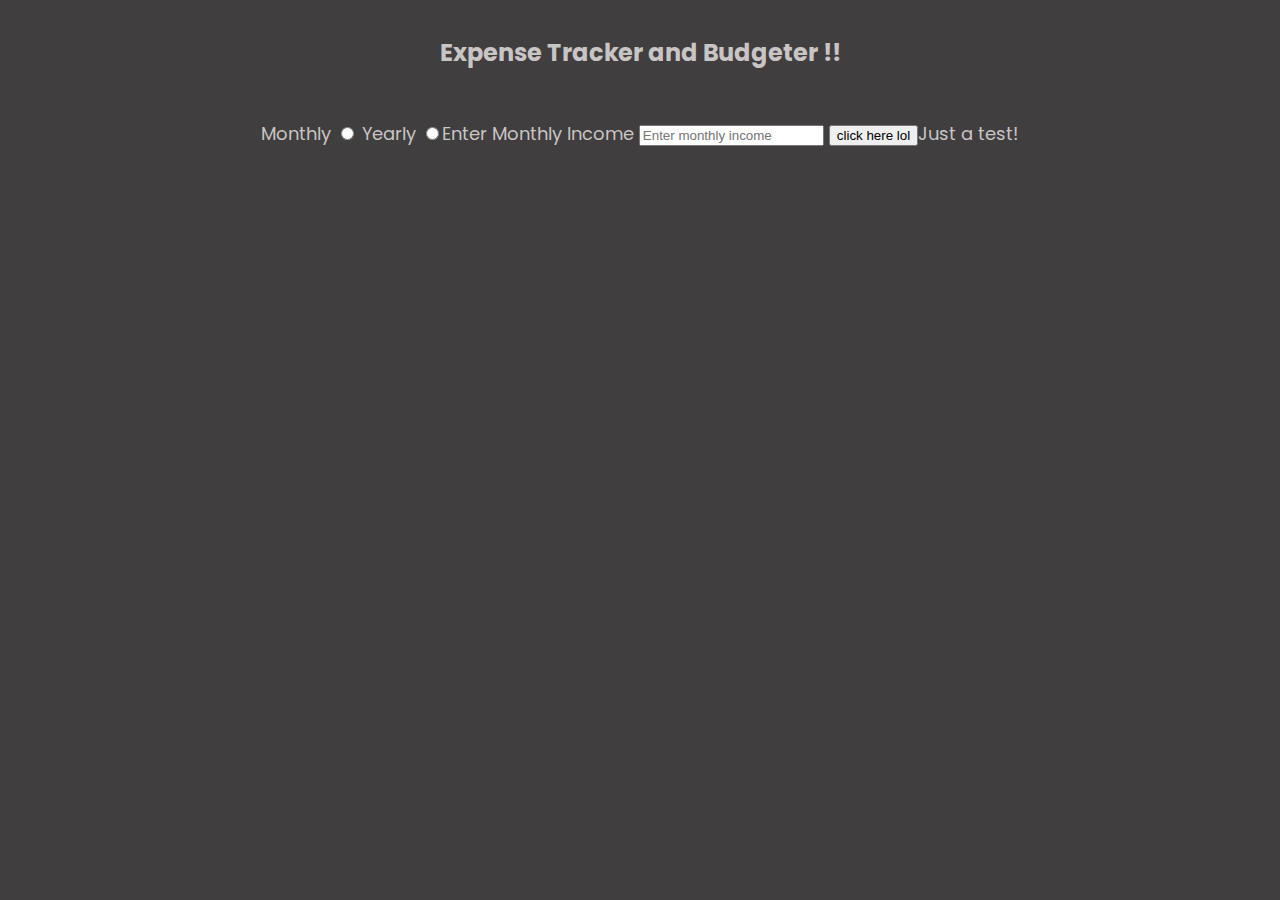
==== index.html @ aed543e0 "I made a mistake.. Gonna refactor!" ====
<!DOCTYPE html>
<html lang="en">
  <head>
    <meta charset="UTF-8" />
    <meta name="viewport" content="width=device-width, initial-scale=1.0" />
    <title>Expense Tracker</title>
    <link rel="stylesheet" href="styles.css" />
  </head>
  <body>
    <div class="container">
      <div class="title-container">
        <div class="title">Expense Tracker and Budgeter !!</div>
      </div>
      <div class="starting_questions">
        <div class="monthly_or_yearly_questions">
          <form id="form_questions">
          <label for="monthly">Monthly</label>
          <input 
          type="radio" 
          id="monthly" 
          name="monthly_or_yearly" 
          onclick="showMonthly()"/>

          <label for="monthly">Yearly</label>
          <input
            type="radio"
            id="Yearly"
            name="monthly_or_yearly"
            onclick="showYearly()"
          />
        </div>
        <div id="show_monthly">
          <label for="monthly_income">Enter Monthly Income</label>
          <input
            type="number"
            id="monthly_income"
            placeholder="Enter monthly income"
          />
          <input type="submit" value="click here lol" />
        </div>
        <div class="show_yearly">Just a test!</div>
        </form>
      </div>
    </div>
  </body>
  <script src="index.js"></script>
</html>
---- styles.css ----
@import url('https://fonts.googleapis.com/css2?family=Poppins:wght@500;700&display=swap');

:root {
  --lightgray: rgb(201, 197, 197);
  --blue: #ff1423;
}

body,
html {
  background: rgb(64, 62, 62);
  margin: 0px;
  padding: 0px;
}

.title-container {
  display: flex;
  justify-content: center;
}

.starting_questions {
  display: flex;
  justify-content: center;
  margin-top: 50px;
}

.container > .title-container {
  font-family: 'Poppins';
  font-weight: 700;
  color: var(--lightgray);
  font-size: 1.5em;
  margin-top: 35px;
}

.container > .starting_questions {
  font-size: 18px;
  color: var(--lightgray);
  font-family: 'Poppins';
}

.container > .starting_questions > label {
  margin-right: 15px;
}

.show_monthly {
  font-size: 18px;
  color: var(--lightgray);
  font-family: 'Poppins';
  display: none;
}
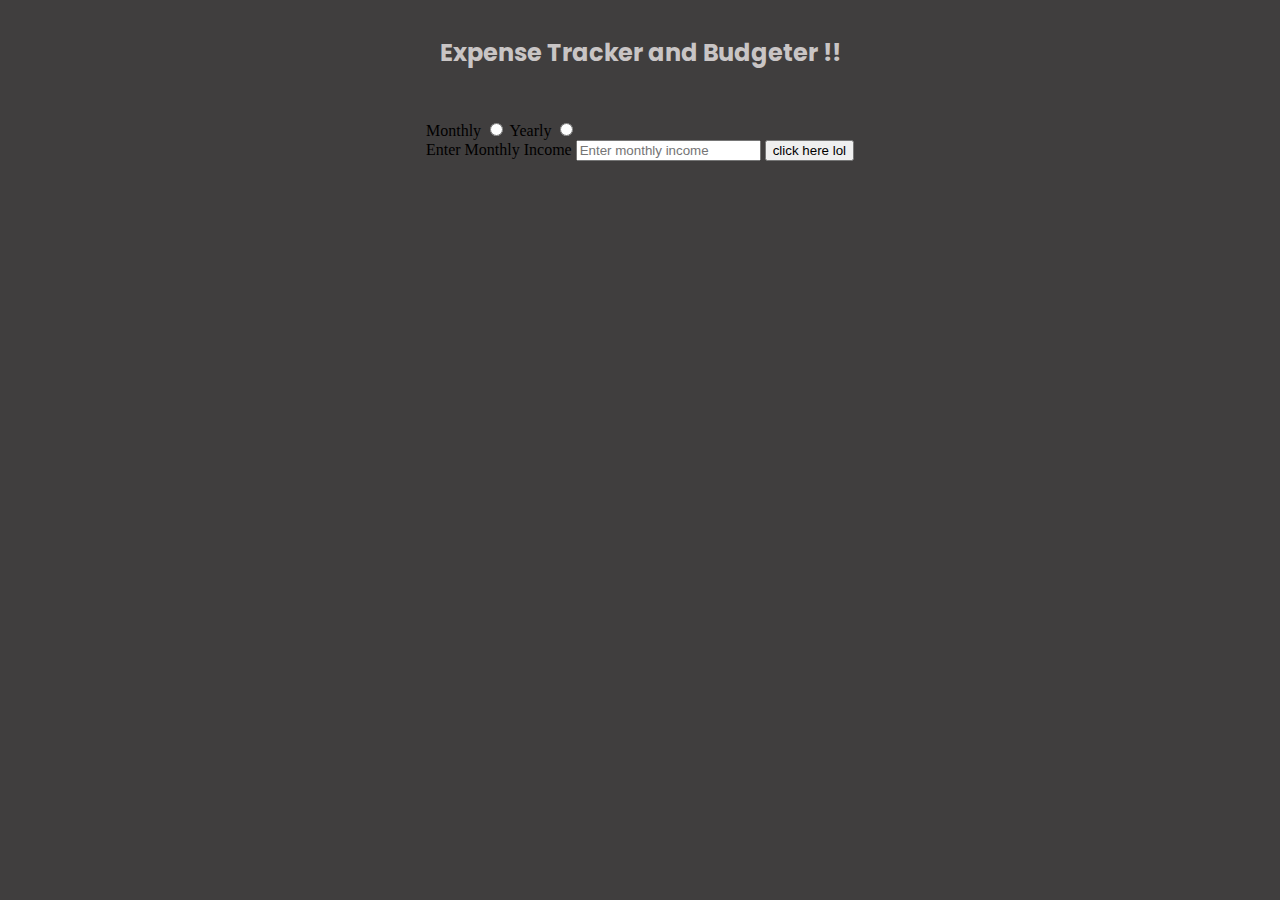
==== commit 58491089: "Refactor and fixed some stuff up" ====
--- a/index.html
+++ b/index.html
@@ -13,22 +13,16 @@
       </div>
       <div class="starting_questions">
         <div class="monthly_or_yearly_questions">
-          <form id="form_questions">
+        <form id="form_questions">
           <label for="monthly">Monthly</label>
-          <input 
-          type="radio" 
-          id="monthly" 
-          name="monthly_or_yearly" 
-          onclick="showMonthly()"/>
-
+          <input type="radio" id="monthly" name="monthly_or_yearly" onclick="showMonlthy()"/>
           <label for="monthly">Yearly</label>
           <input
             type="radio"
             id="Yearly"
             name="monthly_or_yearly"
-            onclick="showYearly()"
           />
-        </div>
+        
         <div id="show_monthly">
           <label for="monthly_income">Enter Monthly Income</label>
           <input
@@ -38,7 +32,6 @@
           />
           <input type="submit" value="click here lol" />
         </div>
-        <div class="show_yearly">Just a test!</div>
         </form>
       </div>
     </div>
--- a/styles.css
+++ b/styles.css
@@ -31,7 +31,7 @@
   margin-top: 35px;
 }
 
-.container > .starting_questions {
+.container > .questions_container {
   font-size: 18px;
   color: var(--lightgray);
   font-family: 'Poppins';
@@ -41,7 +41,7 @@
   margin-right: 15px;
 }
 
-.show_monthly {
+.container > .starting_questions > .show_monthly {
   font-size: 18px;
   color: var(--lightgray);
   font-family: 'Poppins';
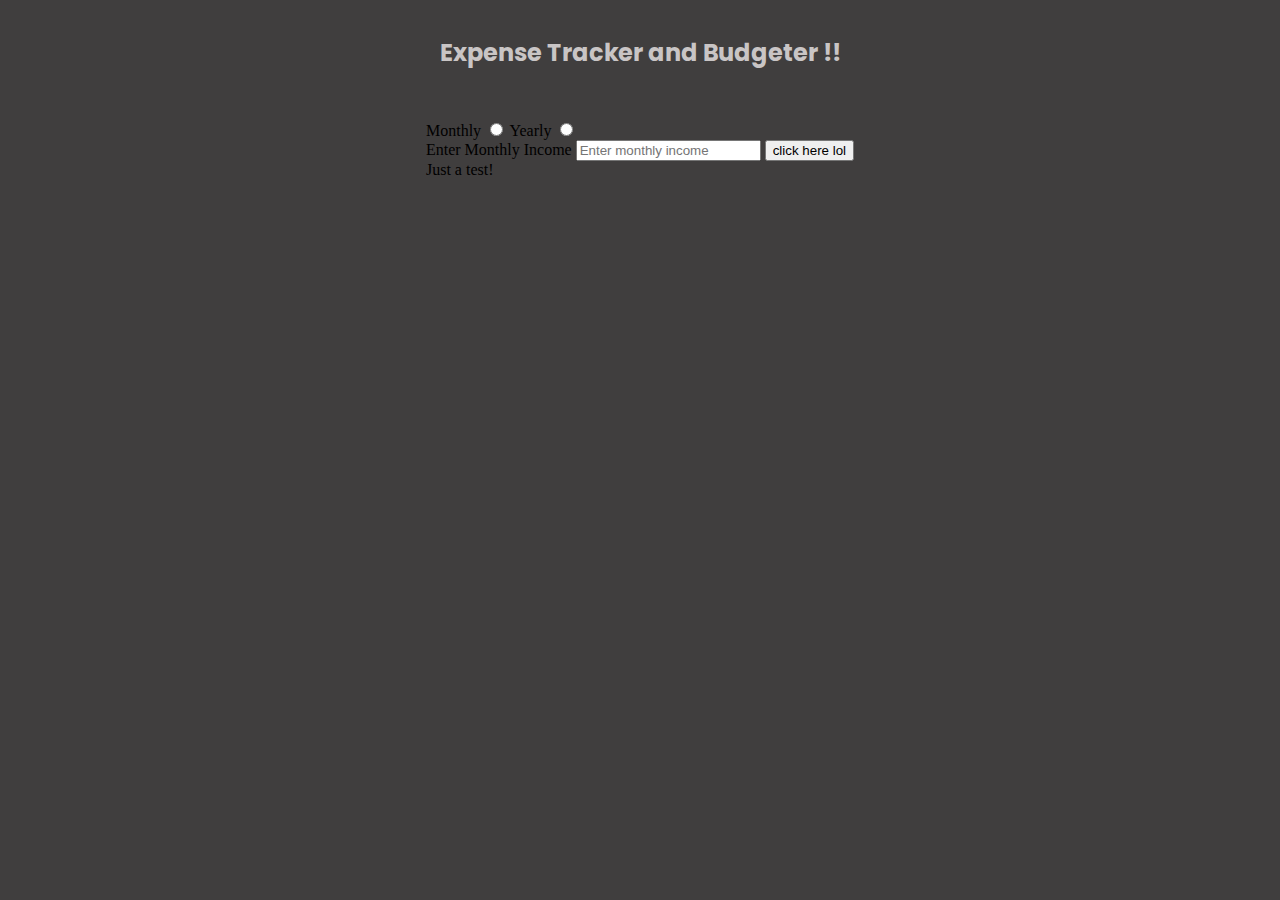
==== commit 7be11f49: "Merge branch 'main' of https://github.com/NotHunterr/Expense-Tracker" ====
--- a/index.html
+++ b/index.html
@@ -13,14 +13,20 @@
       </div>
       <div class="starting_questions">
         <div class="monthly_or_yearly_questions">
-        <form id="form_questions">
+          <form id="form_questions">
           <label for="monthly">Monthly</label>
-          <input type="radio" id="monthly" name="monthly_or_yearly" onclick="showMonlthy()"/>
+          <input 
+          type="radio" 
+          id="monthly" 
+          name="monthly_or_yearly" 
+          onclick="showMonthly()"/>
+
           <label for="monthly">Yearly</label>
           <input
             type="radio"
             id="Yearly"
             name="monthly_or_yearly"
+            onclick="showYearly()"
           />
         
         <div id="show_monthly">
@@ -32,6 +38,7 @@
           />
           <input type="submit" value="click here lol" />
         </div>
+        <div class="show_yearly">Just a test!</div>
         </form>
       </div>
     </div>
--- a/styles.css
+++ b/styles.css
@@ -41,7 +41,7 @@
   margin-right: 15px;
 }
 
-.container > .starting_questions > .show_monthly {
+.show_monthly {
   font-size: 18px;
   color: var(--lightgray);
   font-family: 'Poppins';
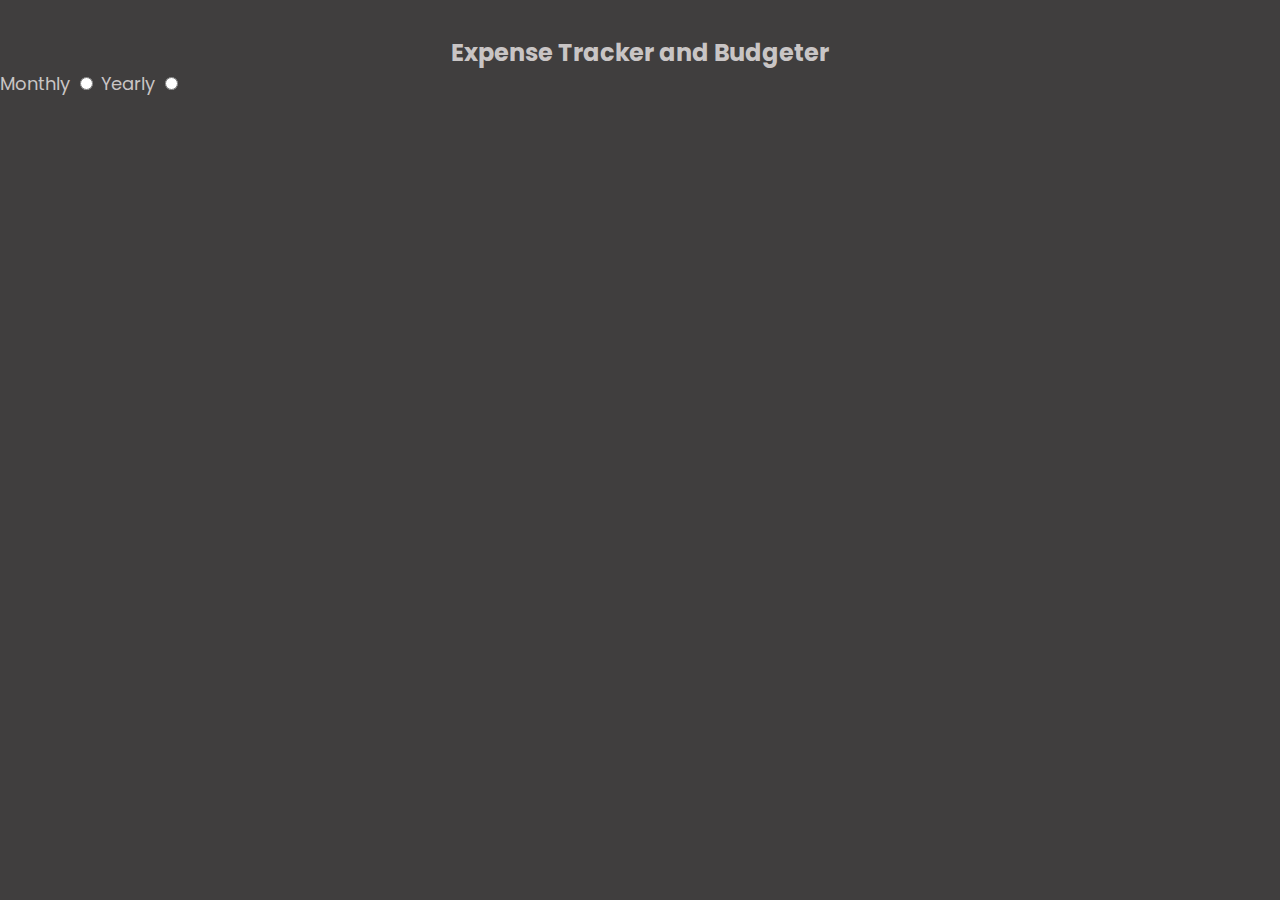
==== commit 336e9777: "Completely refactored, fixed Javascript" ====
--- a/index.html
+++ b/index.html
@@ -3,43 +3,55 @@
   <head>
     <meta charset="UTF-8" />
     <meta name="viewport" content="width=device-width, initial-scale=1.0" />
-    <title>Expense Tracker</title>
+    <title>Document</title>
     <link rel="stylesheet" href="styles.css" />
   </head>
   <body>
     <div class="container">
       <div class="title-container">
-        <div class="title">Expense Tracker and Budgeter !!</div>
+        <div class="title">Expense Tracker and Budgeter</div>
       </div>
-      <div class="starting_questions">
+      <div class="questions_container">
         <div class="monthly_or_yearly_questions">
           <form id="form_questions">
-          <label for="monthly">Monthly</label>
-          <input 
-          type="radio" 
-          id="monthly" 
-          name="monthly_or_yearly" 
-          onclick="showMonthly()"/>
-
-          <label for="monthly">Yearly</label>
-          <input
-            type="radio"
-            id="Yearly"
-            name="monthly_or_yearly"
-            onclick="showYearly()"
-          />
-        
-        <div id="show_monthly">
-          <label for="monthly_income">Enter Monthly Income</label>
-          <input
-            type="number"
-            id="monthly_income"
-            placeholder="Enter monthly income"
-          />
-          <input type="submit" value="click here lol" />
+            <label for="monthly">Monthly</label>
+            <input
+              type="radio"
+              name="monthly_or_yearly"
+              id="monthly_radio"
+              autocomplete="off"
+              onclick="showMonthly()"
+            />
+            <label for="yearly">Yearly</label>
+            <input
+              type="radio"
+              name="monthly_or_yearly"
+              id="yearly_radio"
+              autocomplete="off"
+              onclick="showYearly()"
+            />
+            <div class="monthly_div">
+              <form id="monthly_questions">
+                <input
+                  type="number"
+                  placeholder="Enter number pls"
+                  id="show_monthly_income"
+                />
+                <input type="submit" value="click here lol" />
+              </form>
+            </div>
+            <div class="yearly_div">
+              <form id="yearly_questions">
+                <input
+                  type="number"
+                  id="show_yearly_income"
+                  placeholder="enter yearly number pls"
+                />
+                <input type="submit" value="clikc here yearly lol" />
+              </form>
+            </div>
+          </form>
         </div>
-        <div class="show_yearly">Just a test!</div>
-        </form>
       </div>
     </div>
   </body>
--- a/styles.css
+++ b/styles.css
@@ -47,3 +47,11 @@
   font-family: 'Poppins';
   display: none;
 }
+
+.monthly_div {
+  display: none;
+}
+
+.yearly_div {
+  display: none;
+}
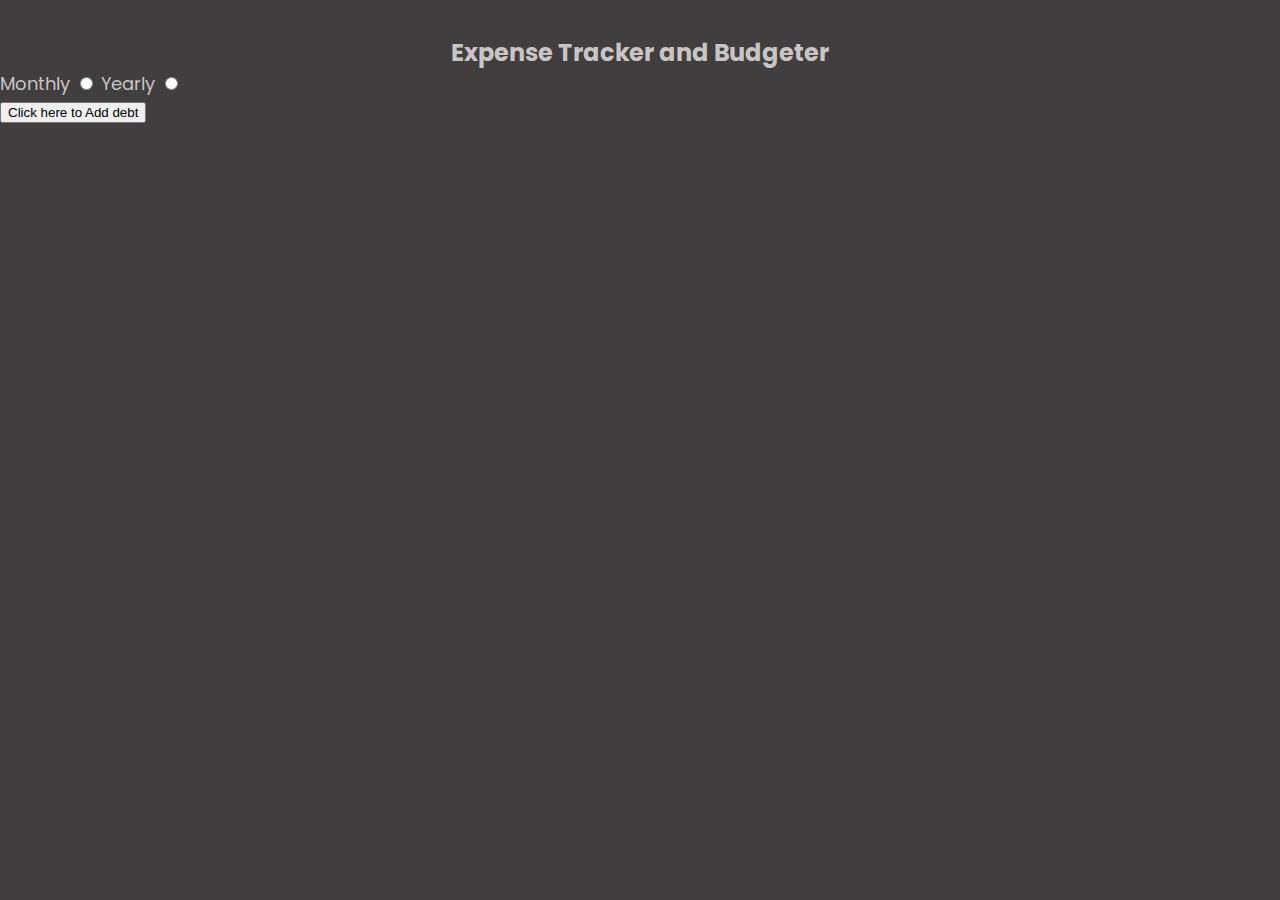
==== commit 2118c6e4: "Working on being able to dynamically add debts" ====
--- a/index.html
+++ b/index.html
@@ -37,7 +37,7 @@
                   placeholder="Enter number pls"
                   id="show_monthly_income"
                 />
-                <input type="submit" value="click here lol" />
+                <input type="submit" value="click here lol" id="submit" />
               </form>
             </div>
             <div class="yearly_div">
@@ -47,10 +47,20 @@
                   id="show_yearly_income"
                   placeholder="enter yearly number pls"
                 />
-                <input type="submit" value="clikc here yearly lol" />
+                <input
+                  type="submit"
+                  value="clikc here yearly lol"
+                  id="submit"
+                />
               </form>
             </div>
           </form>
+        </div>
+        <div class="debt-questions">
+          <button type="button" onclick="fnAddDebt()">
+            Click here to Add debt
+          </button>
+          <div class="num-of-debts"></div>
         </div>
       </div>
     </div>
--- a/styles.css
+++ b/styles.css
@@ -40,7 +40,6 @@
 .container > .starting_questions > label {
   margin-right: 15px;
 }
-
 .show_monthly {
   font-size: 18px;
   color: var(--lightgray);
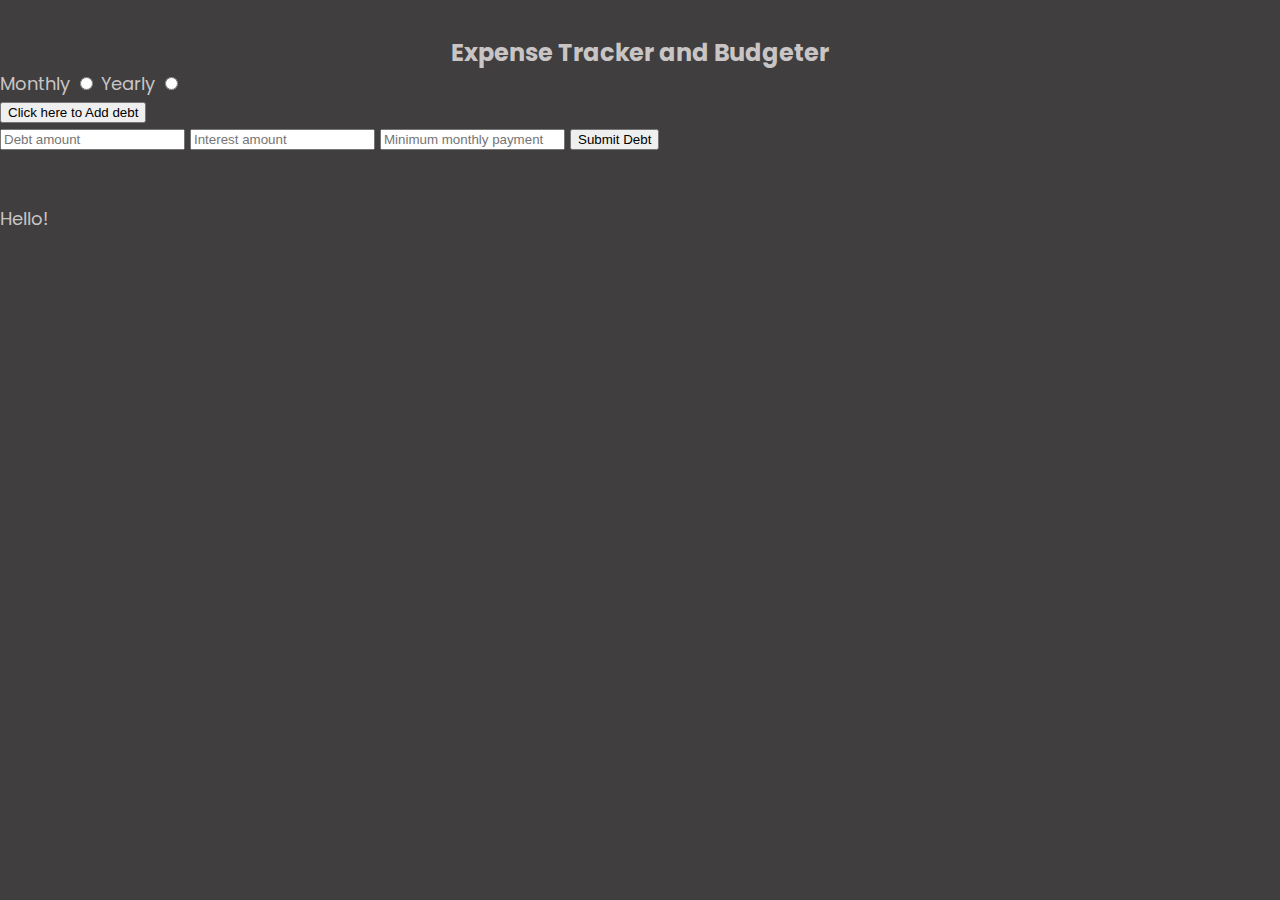
==== commit 9f88dfcf: "User can now enter their debts." ====
--- a/index.html
+++ b/index.html
@@ -60,7 +60,21 @@
           <button type="button" onclick="fnAddDebt()">
             Click here to Add debt
           </button>
-          <div class="num-of-debts"></div>
+          <div class="num-of-debts-container">
+            <input type="number" id="debt-amount" placeholder="Debt amount" />
+            <input
+              type="number"
+              id="interest-amount"
+              placeholder="Interest amount"
+            />
+            <input
+              type="number"
+              id="min-monthly-payment"
+              placeholder="Minimum monthly payment"
+            />
+            <button type="submit" id="submit-btn">Submit Debt</button>
+            <div class="current-inputted-debts"><br /><br />Hello!</div>
+          </div>
         </div>
       </div>
     </div>
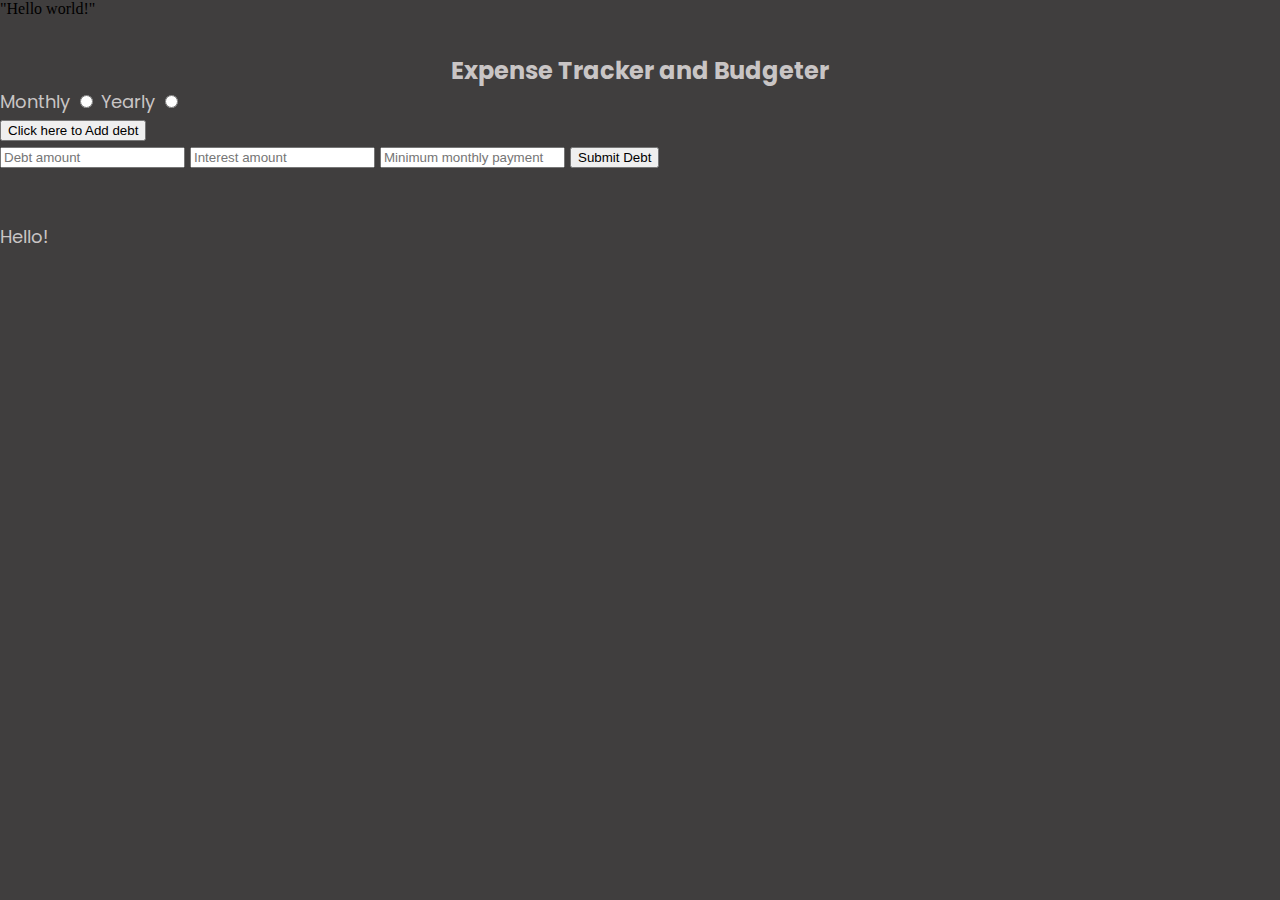
==== commit fba80533: "Testing from linux" ====
--- a/index.html
+++ b/index.html
@@ -8,6 +8,9 @@
   </head>
   <body>
     <div class="container">
+     <div>
+      "Hello world!" 
+     </div> 
       <div class="title-container">
         <div class="title">Expense Tracker and Budgeter</div>
       </div>
@@ -74,6 +77,7 @@
             />
             <button type="submit" id="submit-btn">Submit Debt</button>
             <div class="current-inputted-debts"><br /><br />Hello!</div>
+            <div class="show-inputs"></div>
           </div>
         </div>
       </div>
